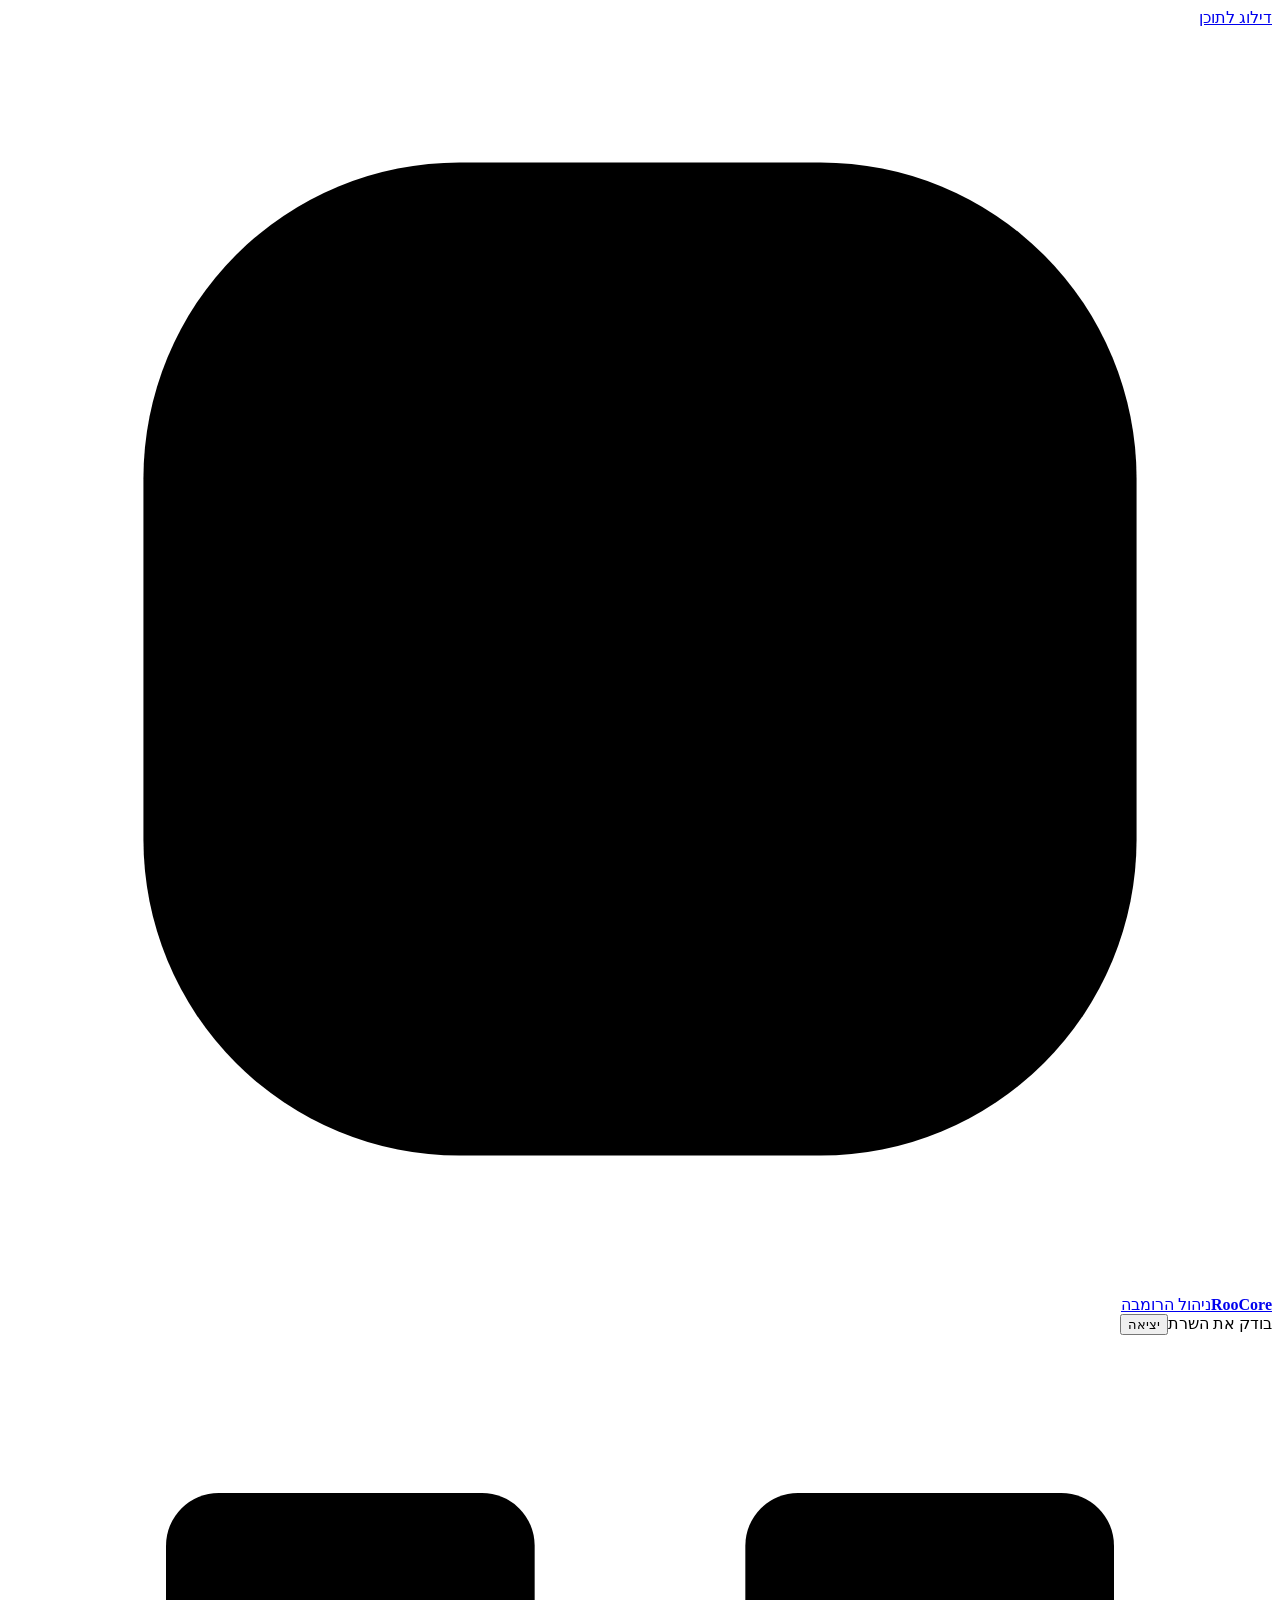
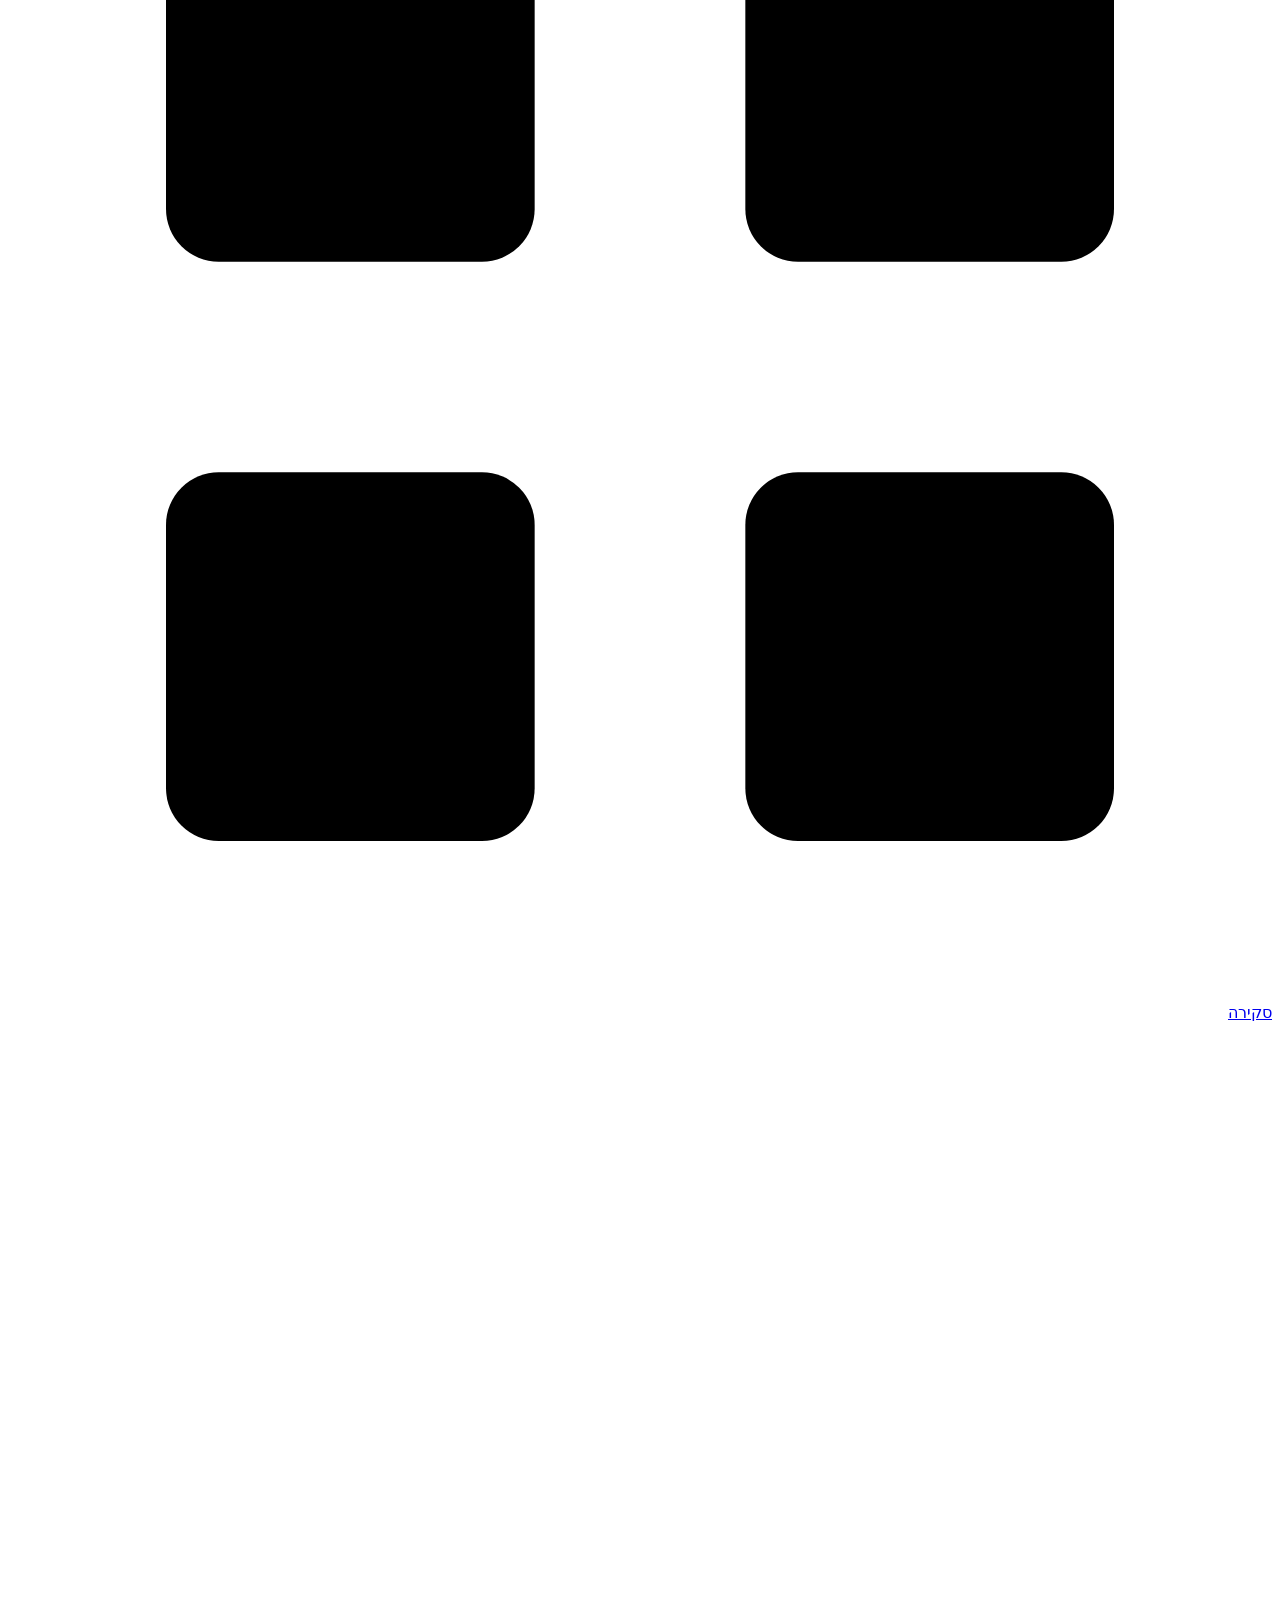
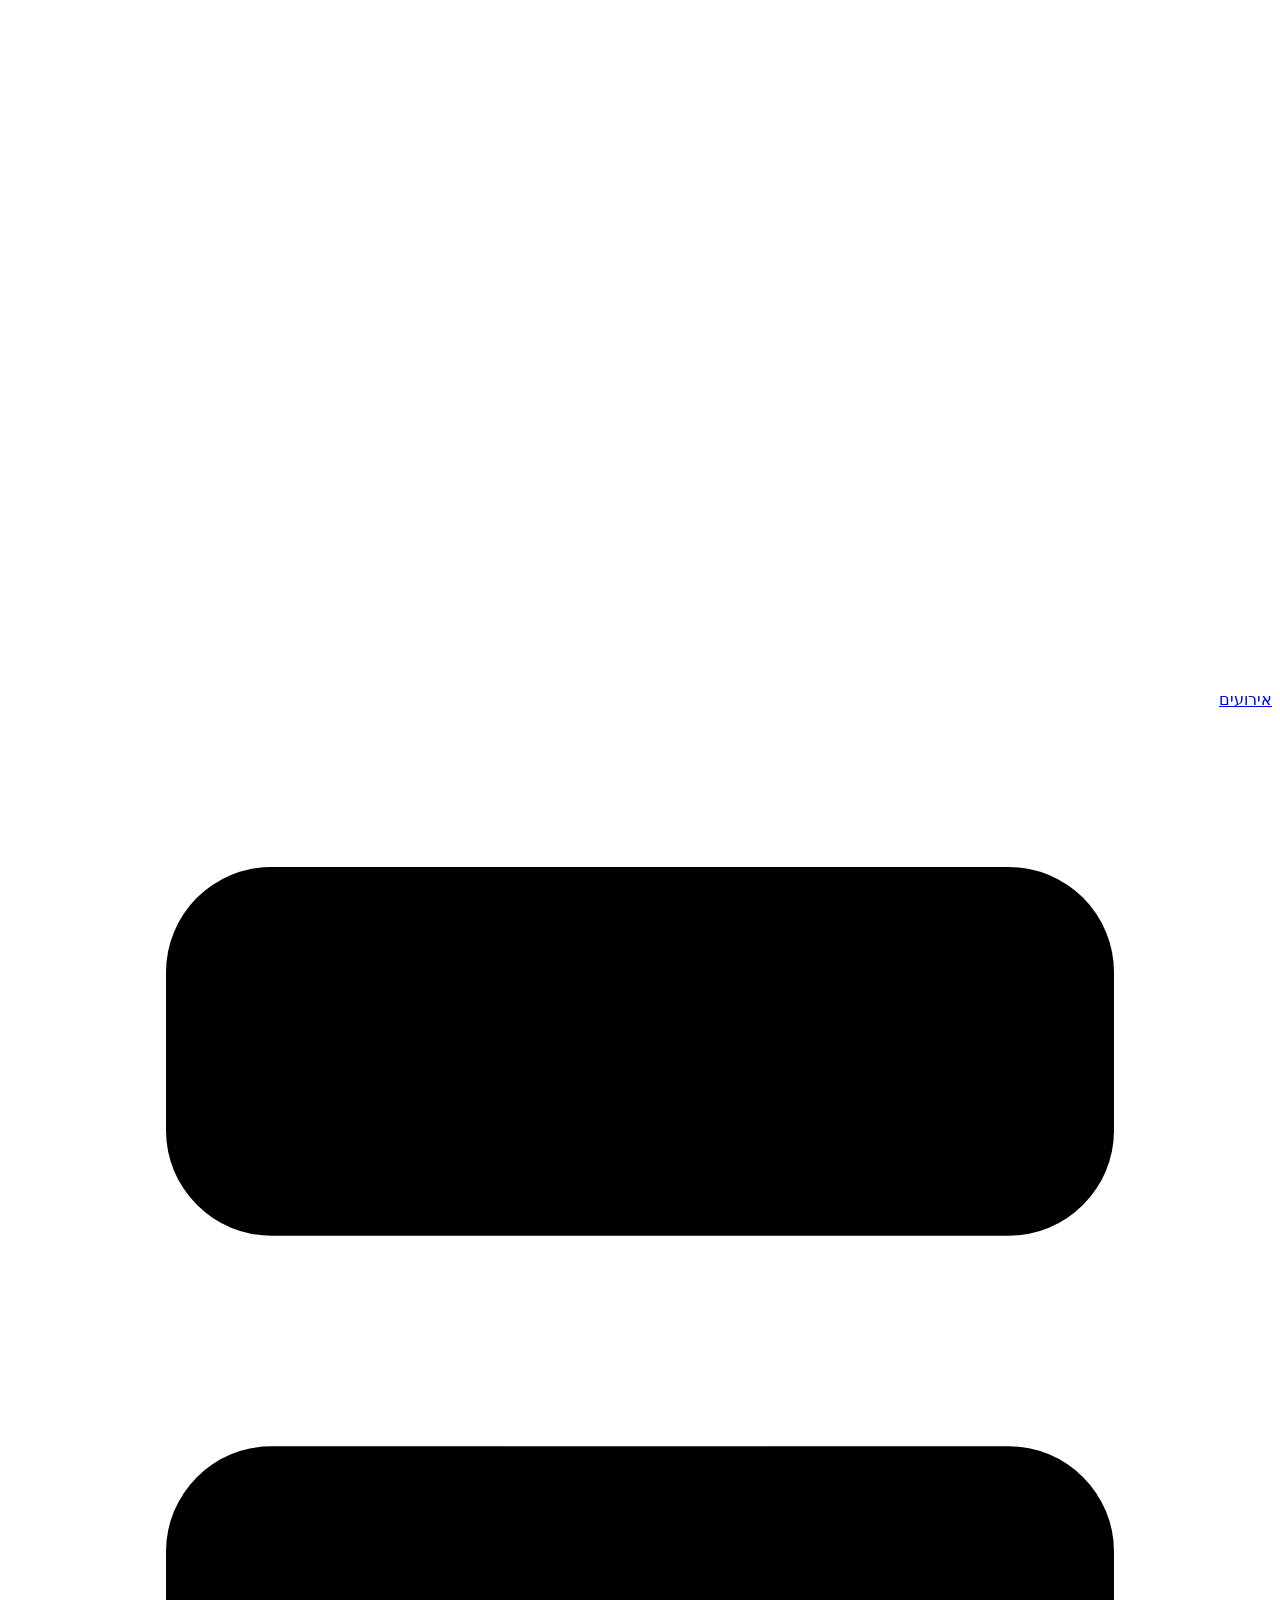
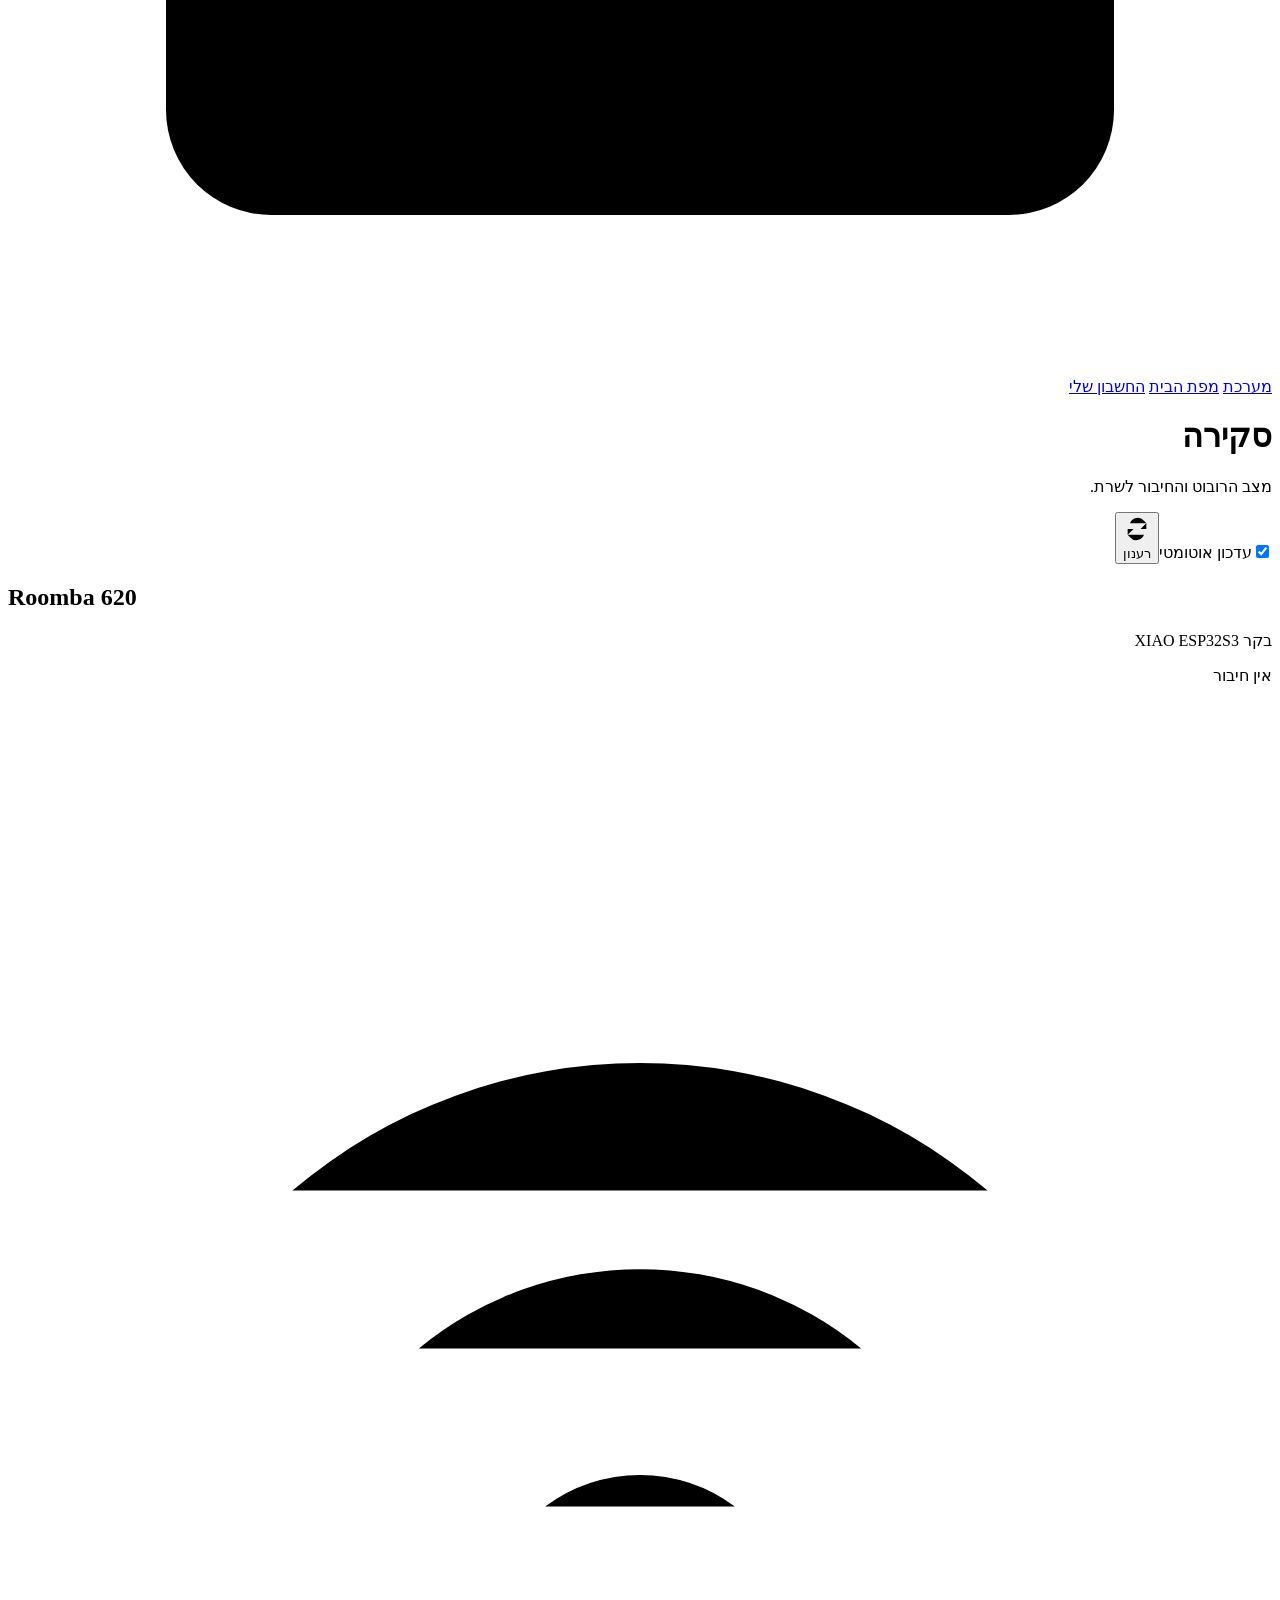
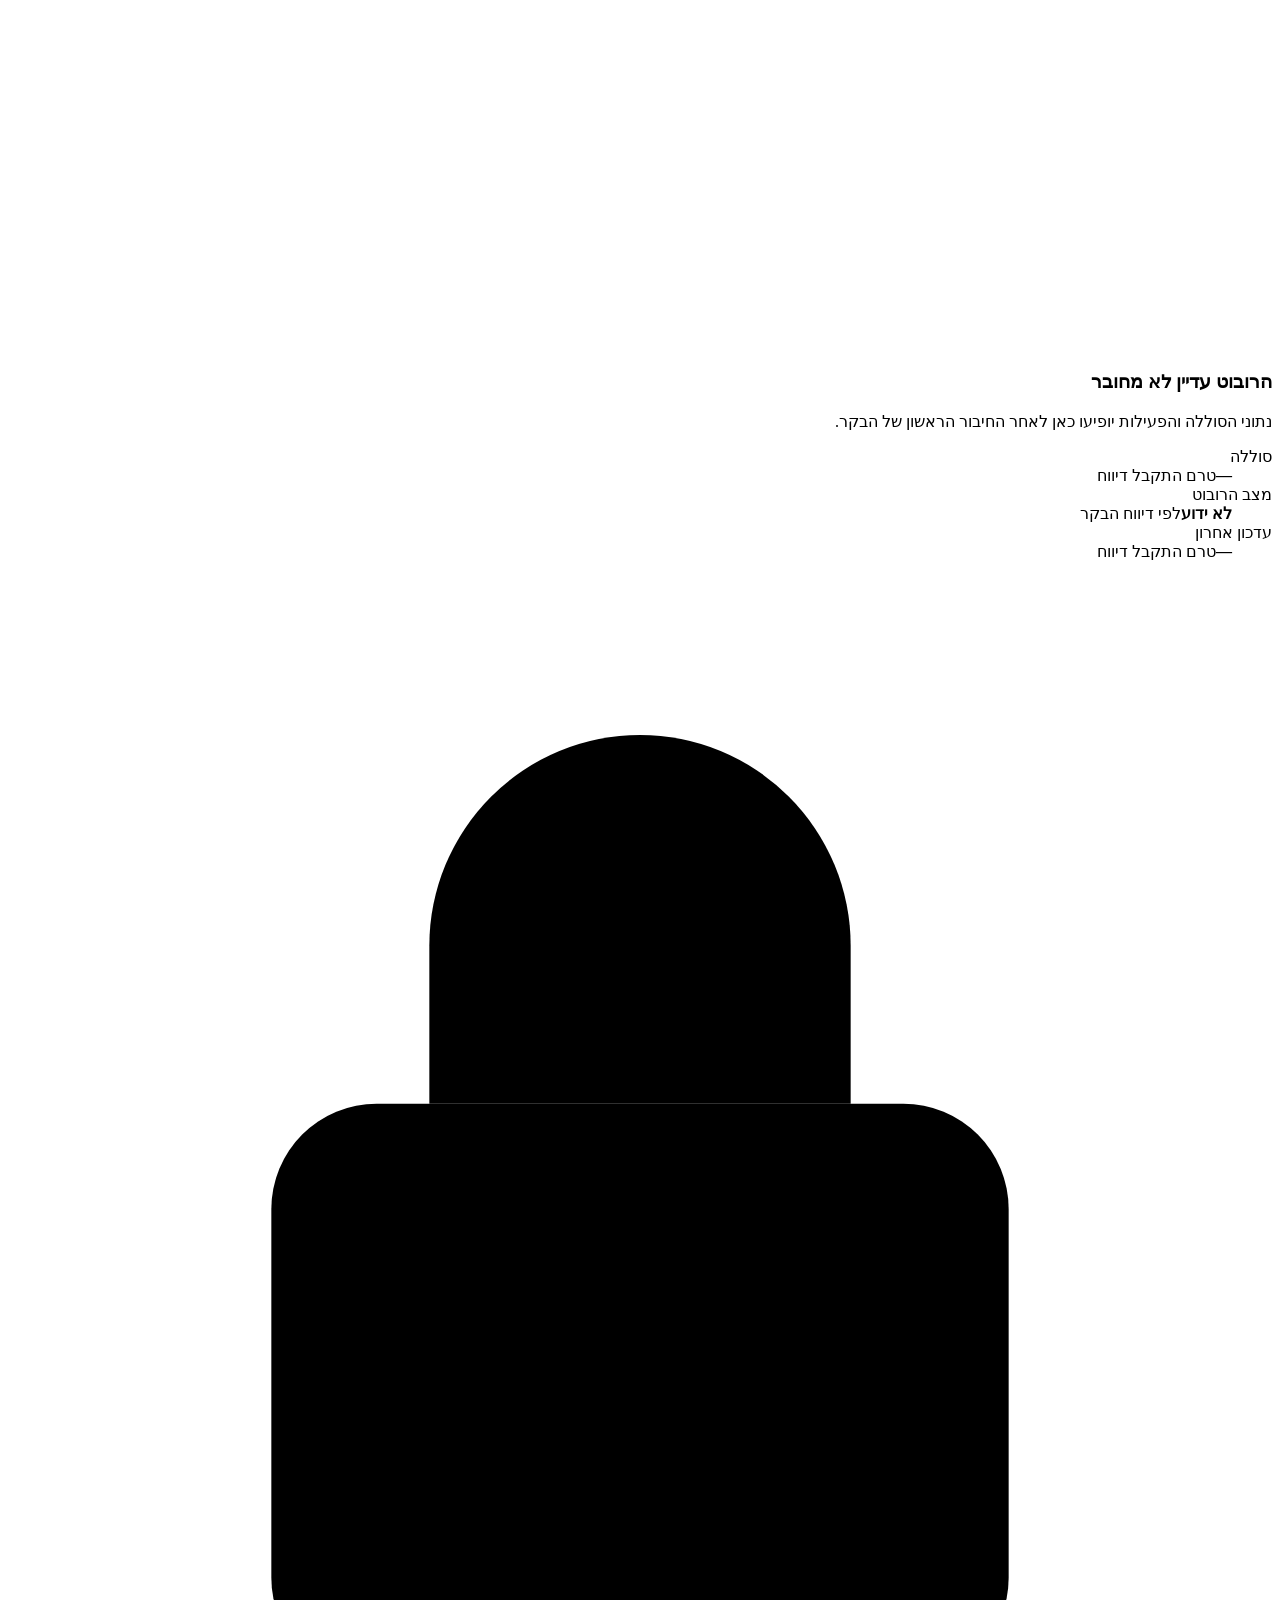
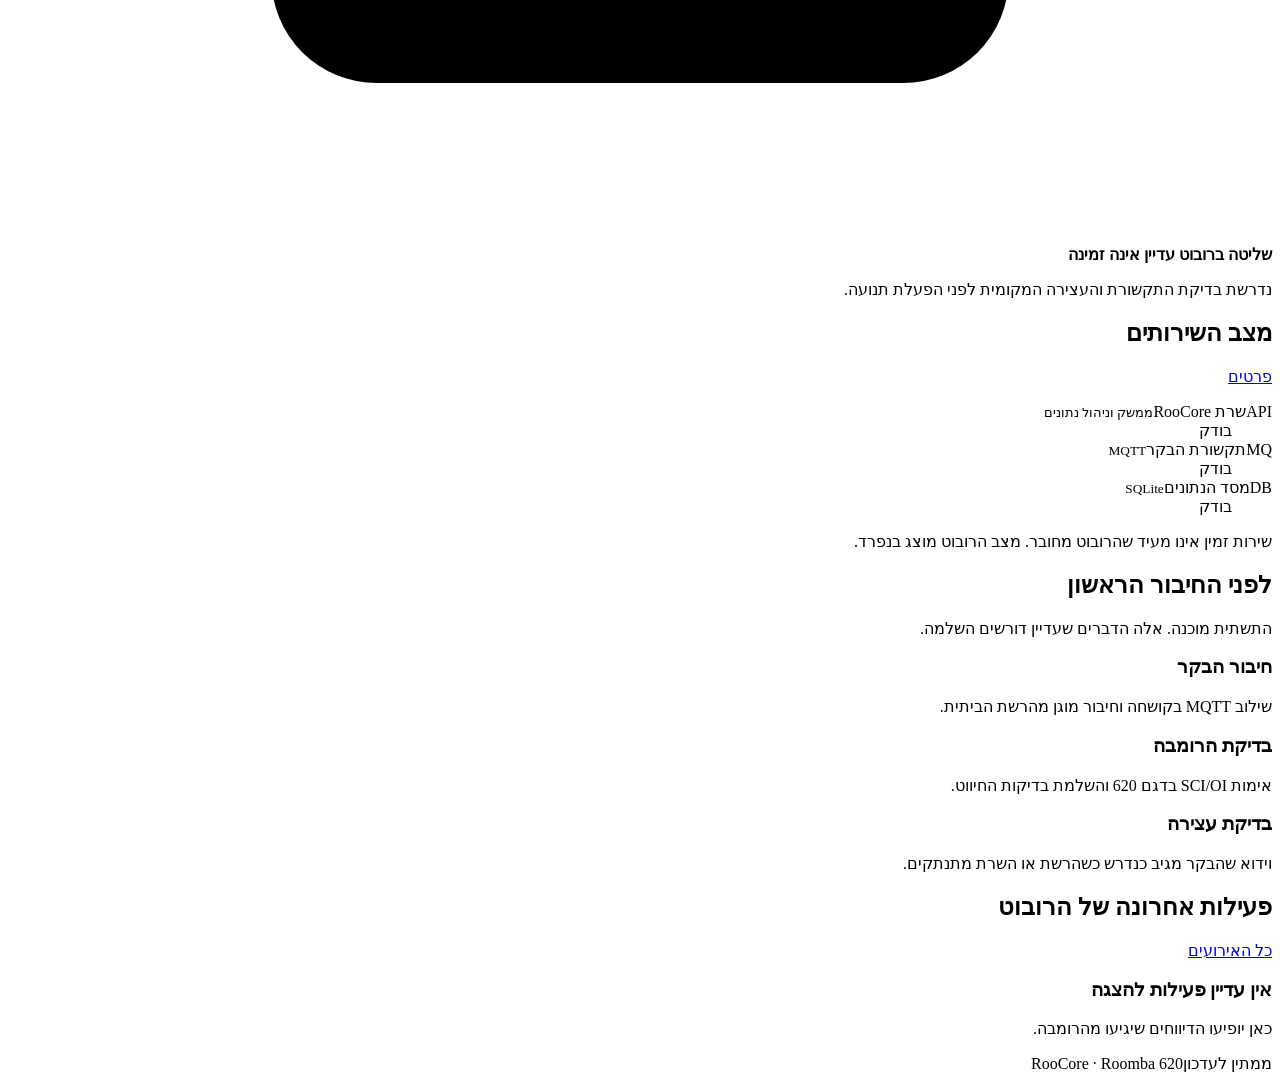
==== server/control/app/static/index.html @ 30b46c2a "Add native RooCore accounts with email verification and cloud maps" ====
<!doctype html>
<html lang="he" dir="rtl">
  <head>
    <meta charset="utf-8" />
    <meta name="viewport" content="width=device-width,initial-scale=1" />
    <meta name="theme-color" content="#ffffff" />
    <title>RooCore · ניהול הרומבה</title>
    <link rel="stylesheet" href="/assets/style.css" />
    <script src="/assets/app.js" defer></script>
    <script src="/assets/workspace.js" defer></script>
  </head>
  <body>
    <a class="skip" href="#main">דילוג לתוכן</a>
    <header class="app-header">
      <a class="brand" href="#overview"
        ><svg viewBox="0 0 28 28" aria-hidden="true">
          <rect x="3" y="3" width="22" height="22" rx="7" />
          <path d="M9 19V9h5a3 3 0 0 1 0 6H9m5 0 5 4" /></svg
        ><b dir="ltr">RooCore</b><span>ניהול הרומבה</span></a
      >
      <div class="header-status">
        <span id="connection" class="status neutral" role="status"
          >בודק את השרת</span
        ><span id="signed-user" class="private-label"></span
        ><button class="button" id="logout">יציאה</button>
      </div>
    </header>
    <div class="app-shell">
      <nav class="navigation" aria-label="ניווט ראשי">
        <a href="#overview" data-view="overview" aria-current="page"
          ><svg viewBox="0 0 24 24" aria-hidden="true">
            <rect x="3" y="3" width="7" height="7" rx="1" />
            <rect x="14" y="3" width="7" height="7" rx="1" />
            <rect x="3" y="14" width="7" height="7" rx="1" />
            <rect x="14" y="14" width="7" height="7" rx="1" /></svg
          >סקירה</a
        >
        <a href="#events" data-view="events"
          ><svg viewBox="0 0 24 24" aria-hidden="true">
            <path d="M8 6h13M8 12h13M8 18h13M3 6h1M3 12h1M3 18h1" /></svg
          >אירועים</a
        >
        <a href="#system" data-view="system"
          ><svg viewBox="0 0 24 24" aria-hidden="true">
            <rect x="3" y="3" width="18" height="7" rx="2" />
            <rect x="3" y="14" width="18" height="7" rx="2" />
            <path d="M7 6.5h.01M7 17.5h.01M12 6.5h5M12 17.5h5" /></svg
          >מערכת</a
        >
        <a href="#maps" data-view="maps">מפת הבית</a>
        <a href="#users" data-view="users" id="users-nav" hidden
          >משתמשים והרשאות</a
        >
        <a href="#account" data-view="account">החשבון שלי</a>
      </nav>
      <main id="main">
        <div class="page-heading">
          <div>
            <h1 id="page-title">סקירה</h1>
            <p id="page-description">מצב הרובוט והחיבור לשרת.</p>
          </div>
          <div class="page-actions">
            <label class="auto-refresh"
              ><input id="auto-refresh" type="checkbox" checked />עדכון
              אוטומטי</label
            ><button id="refresh" class="button" type="button">
              <svg viewBox="0 0 24 24" aria-hidden="true">
                <path
                  d="M20 7v5h-5M4 17v-5h5M6 7a7 7 0 0 1 12-2l2 2M4 17l2 2a7 7 0 0 0 12-2"
                /></svg
              ><span>רענון</span>
            </button>
          </div>
        </div>
        <div id="error" class="error" hidden role="alert">
          <strong>החיבור לשרת אבד.</strong> הנתונים שמופיעים כאן אינם עדכניים.
          ננסה שוב אוטומטית כל עוד העדכון האוטומטי פעיל.
        </div>
        <section
          id="view-overview"
          data-panel="overview"
          aria-labelledby="page-title"
        >
          <div class="overview-grid">
            <article class="panel robot-panel">
              <div class="panel-heading">
                <div>
                  <h2 dir="ltr">Roomba 620</h2>
                  <p>בקר <bdi>XIAO ESP32S3</bdi></p>
                </div>
                <span id="robot-status" class="status neutral">אין חיבור</span>
              </div>
              <div id="robot-empty" class="empty-robot">
                <svg viewBox="0 0 40 40" aria-hidden="true">
                  <path
                    d="M9 16a17 17 0 0 1 22 0M13 21a11 11 0 0 1 14 0M17 26a5 5 0 0 1 6 0M20 31h.01M7 7l26 26"
                  />
                </svg>
                <div>
                  <h3>הרובוט עדיין לא מחובר</h3>
                  <p>
                    נתוני הסוללה והפעילות יופיעו כאן לאחר החיבור הראשון של הבקר.
                  </p>
                </div>
              </div>
              <dl class="robot-metrics">
                <div>
                  <dt>סוללה</dt>
                  <dd>
                    <b id="battery">—</b
                    ><span id="battery-note">טרם התקבל דיווח</span>
                  </dd>
                </div>
                <div>
                  <dt>מצב הרובוט</dt>
                  <dd>
                    <b id="robot-state">לא ידוע</b><span>לפי דיווח הבקר</span>
                  </dd>
                </div>
                <div>
                  <dt>עדכון אחרון</dt>
                  <dd>
                    <b id="last-seen">—</b
                    ><span id="last-seen-note">טרם התקבל דיווח</span>
                  </dd>
                </div>
              </dl>
              <p id="robot-note" class="robot-note" hidden></p>
              <div class="control-hold">
                <svg viewBox="0 0 24 24" aria-hidden="true">
                  <rect x="5" y="10" width="14" height="11" rx="2" />
                  <path d="M8 10V7a4 4 0 0 1 8 0v3" />
                </svg>
                <div>
                  <strong>שליטה ברובוט עדיין אינה זמינה</strong>
                  <p>נדרשת בדיקת התקשורת והעצירה המקומית לפני הפעלת תנועה.</p>
                </div>
              </div>
            </article>
            <aside class="panel system-summary">
              <div class="panel-heading">
                <h2>מצב השירותים</h2>
                <a class="text-link" href="#system">פרטים</a>
              </div>
              <dl class="service-list">
                <div>
                  <dt>
                    <span class="service-icon">API</span
                    ><span>שרת RooCore<small>ממשק וניהול נתונים</small></span>
                  </dt>
                  <dd id="api-state" class="service-state">בודק</dd>
                </div>
                <div>
                  <dt>
                    <span class="service-icon">MQ</span
                    ><span>תקשורת הבקר<small>MQTT</small></span>
                  </dt>
                  <dd id="mqtt-state" class="service-state">בודק</dd>
                </div>
                <div>
                  <dt>
                    <span class="service-icon">DB</span
                    ><span>מסד הנתונים<small>SQLite</small></span>
                  </dt>
                  <dd id="db-state" class="service-state">בודק</dd>
                </div>
              </dl>
              <p class="summary-note">
                שירות זמין אינו מעיד שהרובוט מחובר. מצב הרובוט מוצג בנפרד.
              </p>
            </aside>
          </div>
          <section class="panel setup-panel">
            <div class="panel-heading">
              <div>
                <h2>לפני החיבור הראשון</h2>
                <p>התשתית מוכנה. אלה הדברים שעדיין דורשים השלמה.</p>
              </div>
            </div>
            <div class="setup-list">
              <div>
                <span class="step-mark" aria-hidden="true"></span>
                <h3>חיבור הבקר</h3>
                <p>שילוב MQTT בקושחה וחיבור מוגן מהרשת הביתית.</p>
              </div>
              <div>
                <span class="step-mark" aria-hidden="true"></span>
                <h3>בדיקת הרומבה</h3>
                <p>אימות SCI/OI בדגם 620 והשלמת בדיקות החיווט.</p>
              </div>
              <div>
                <span class="step-mark" aria-hidden="true"></span>
                <h3>בדיקת עצירה</h3>
                <p>וידוא שהבקר מגיב כנדרש כשהרשת או השרת מתנתקים.</p>
              </div>
            </div>
          </section>
          <section class="panel activity-panel">
            <div class="panel-heading">
              <h2>פעילות אחרונה של הרובוט</h2>
              <a href="#events" class="text-link">כל האירועים</a>
            </div>
            <div id="recent-events" class="event-list">
              <div class="empty-events">
                <h3>אין עדיין פעילות להצגה</h3>
                <p>כאן יופיעו הדיווחים שיגיעו מהרומבה.</p>
              </div>
            </div>
          </section>
        </section>
        <section
          id="view-events"
          data-panel="events"
          hidden
          aria-labelledby="page-title"
        >
          <div class="panel">
            <div class="events-toolbar">
              <div class="filters" role="group" aria-label="מקור האירועים">
                <button
                  type="button"
                  data-source="hardware"
                  aria-pressed="true"
                >
                  הרובוט</button
                ><button
                  type="button"
                  data-source="simulation"
                  aria-pressed="false"
                >
                  בדיקות שרת</button
                ><button type="button" data-source="all" aria-pressed="false">
                  הכל
                </button>
              </div>
              <span id="event-count" class="muted"></span>
            </div>
            <p id="source-description" class="source-description">
              דיווחים מהרומבה בלבד.
            </p>
            <div id="event-list" class="event-list"></div>
          </div>
          <p class="footnote">
            מוצגים עד 200 האירועים האחרונים. ההיסטוריה נשמרת ל־30 יום.
          </p>
        </section>
        <section
          id="view-system"
          data-panel="system"
          hidden
          aria-labelledby="page-title"
        >
          <div class="system-grid">
            <section class="panel">
              <div class="panel-heading"><h2>פרטי השרת</h2></div>
              <dl class="details-list">
                <div>
                  <dt>מערכת הפעלה</dt>
                  <dd id="os-version">—</dd>
                </div>
                <div>
                  <dt>Python</dt>
                  <dd id="python-version">—</dd>
                </div>
                <div>
                  <dt>השירות פועל מאז</dt>
                  <dd id="started-at">—</dd>
                </div>
                <div>
                  <dt>אופן החיבור</dt>
                  <dd>גישה פרטית דרך SSH</dd>
                </div>
                <div>
                  <dt>שמירת היסטוריה</dt>
                  <dd>30 יום</dd>
                </div>
              </dl>
            </section>
            <section class="panel">
              <div class="panel-heading"><h2>חיבור הרובוט</h2></div>
              <dl class="details-list">
                <div>
                  <dt>זהות הבקר</dt>
                  <dd><bdi>roomba-620</bdi></dd>
                </div>
                <div>
                  <dt>דיווח MQTT בקושחה</dt>
                  <dd>טרם שולב</dd>
                </div>
                <div>
                  <dt>אימות SCI/OI ברובוט</dt>
                  <dd>טרם בוצע</dd>
                </div>
                <div>
                  <dt>הפעלת חומרה</dt>
                  <dd>חסומה</dd>
                </div>
              </dl>
              <p class="section-note">
                השרת אינו שולח פקודות תנועה. עצירה בעת ניתוק חייבת להתבצע בבקר
                עצמו.
              </p>
            </section>
          </div>
          <section class="panel">
            <div class="panel-heading">
              <div>
                <h2>בדיקות התקשורת</h2>
                <p>נתוני בדיקה מדומים, שאינם מגיעים מהרומבה.</p>
              </div>
              <span id="sim-status" class="status neutral">אין נתונים</span>
            </div>
            <dl class="details-list compact">
              <div>
                <dt>דיווח בדיקה אחרון</dt>
                <dd id="sim-last-seen">—</dd>
              </div>
              <div>
                <dt>הודעות שנדחו מאז הפעלת השירות</dt>
                <dd id="rejected-messages">—</dd>
              </div>
            </dl>
            <a
              href="#events"
              id="show-test-events"
              class="text-link inline-link"
              >הצגת אירועי הבדיקה</a
            >
          </section>
          <details class="explanation">
            <summary>איך נקבע מצב החיבור?</summary>
            <p>
              הבקר מוצג כמחובר רק לאחר שהתקבל ממנו דיווח תקין ב־15 השניות
              האחרונות. אחרי ניתוק או הפעלה מחדש נדרש דיווח חדש. חיווי זה אינו
              בדיקת בטיחות ואינו מוכיח שהרובוט עצר.
            </p>
          </details>
        </section>

        <section data-panel="maps" hidden>
          <div class="panel workspace-panel">
            <div class="map-toolbar">
              <label>רובוט<select id="map-robot"></select></label
              ><label
                >מפה שמורה<select id="map-select">
                  <option value="">בחרו מפה</option>
                </select></label
              ><button id="map-new" class="button">מפת תכנון חדשה</button
              ><label class="button"
                >ייבוא מפה<input
                  id="map-import"
                  type="file"
                  accept=".json,application/json" /></label
              ><button id="map-export" class="button">ייצוא</button>
            </div>
            <p id="map-notice" role="status">
              המפות נשמרות בשרת. ההגבלות עדיין לא סונכרנו לבקר ואינן הגנה פעילה
              לרובוט.
            </p>
            <p id="map-empty">
              עדיין אין מפה שמורה. אפשר לייבא מפה מהמערכת הקיימת או ליצור מפת
              תכנון.
            </p>
            <div id="map-workspace" hidden>
              <div class="map-toolbar">
                <label>שם המפה<input id="map-name" maxlength="80" /></label
                ><span id="map-revision"></span
                ><button id="map-save" class="button primary">
                  שמירה בענן
                </button>
              </div>
              <div class="map-grid">
                <div>
                  <canvas
                    id="map-canvas"
                    width="720"
                    height="540"
                    tabindex="0"
                    aria-label="מפת הבית. עריכת אזורים זמינה גם בשדות הקואורדינטות."
                  ></canvas>
                  <p>
                    גררו במפה ליצירת אזור. הקואורדינטות במטרים. בחירת נקודה
                    זמינה גם בשדות היעד.
                  </p>
                </div>
                <div class="map-editor">
                  <h2>אזורים בבית</h2>
                  <label
                    >שם האזור<input
                      id="zone-name"
                      maxlength="80"
                      value="חדר חדש" /></label
                  ><label
                    >סוג<select id="zone-kind">
                      <option value="room">חדר</option>
                      <option value="no_go">אזור אסור</option>
                      <option value="wall">קיר וירטואלי</option>
                      <option value="carpet">שטיח</option>
                    </select></label
                  >
                  <div class="coordinates">
                    <label
                      >X1<input
                        id="zone-x1"
                        type="number"
                        step="0.05"
                        value="0" /></label
                    ><label
                      >Y1<input
                        id="zone-y1"
                        type="number"
                        step="0.05"
                        value="0" /></label
                    ><label
                      >X2<input
                        id="zone-x2"
                        type="number"
                        step="0.05"
                        value="1" /></label
                    ><label
                      >Y2<input
                        id="zone-y2"
                        type="number"
                        step="0.05"
                        value="1"
                    /></label>
                  </div>
                  <button id="zone-add" class="button">הוספת אזור</button>
                  <div id="zone-list"></div>
                  <h2>תכנון משימה</h2>
                  <label>חדר לניקוי<select id="plan-room"></select></label
                  ><button id="plan-clean" class="button">
                    שמירת תכנון ניקוי החדר
                  </button>
                  <div class="coordinates">
                    <label
                      >יעד X<input
                        id="target-x"
                        type="number"
                        step="0.05"
                        value="0" /></label
                    ><label
                      >יעד Y<input
                        id="target-y"
                        type="number"
                        step="0.05"
                        value="0"
                    /></label>
                  </div>
                  <button id="plan-goto" class="button">
                    שמירת תכנון הגעה לנקודה
                  </button>
                  <p id="plan-message" role="status"></p>
                  <div id="plan-list"></div>
                </div>
              </div>
            </div>
          </div>
        </section>
        <section data-panel="users" hidden>
          <div class="panel workspace-panel">
            <h2>אנשים והרשאות</h2>
            <p>
              לכל חשבון הרשאות משלו. רק מנהל המערכת יכול לצרף משתמשים או לשנות
              גישה.
            </p>
            <div id="user-list"></div>
            <h2>הוספת משתמש</h2>
            <form id="user-form">
              <div class="account-fields">
                <label
                  >שם לתצוגה<input
                    id="member-name"
                    required
                    maxlength="80" /></label
                ><label
                  >שם משתמש<input
                    id="member-username"
                    required
                    pattern="[a-zA-Z0-9_.-]{3,40}"
                    dir="ltr"
                    autocomplete="off" /></label
                ><label
                  >דוא״ל<input
                    id="member-email"
                    type="email"
                    required
                    maxlength="254"
                    dir="ltr"
                /></label>
              </div>
              <div id="member-grants"></div>
              <button class="button primary">
                יצירת חשבון וקישור לקביעת סיסמה
              </button>
            </form>
            <p id="user-message" role="status"></p>
            <a id="activation-link" hidden></a>
          </div>
        </section>
        <section data-panel="account" hidden>
          <div class="panel workspace-panel">
            <h2>החלפת סיסמה</h2>
            <form id="password-form">
              <label
                >סיסמה נוכחית<input
                  id="current-password"
                  type="password"
                  autocomplete="current-password"
                  required
                  maxlength="128" /></label
              ><label
                >סיסמה חדשה · לפחות 15 תווים<input
                  id="change-password"
                  type="password"
                  autocomplete="new-password"
                  minlength="15"
                  maxlength="128"
                  required /></label
              ><button class="button primary">
                עדכון סיסמה ויציאה מכל החיבורים
              </button>
            </form>
            <p id="password-message" role="status"></p>
          </div>
        </section>
        <footer>
          <span id="updated">ממתין לעדכון</span
          ><span>Roomba 620 · <bdi>RooCore</bdi></span>
        </footer>
      </main>
    </div>
  </body>
</html>
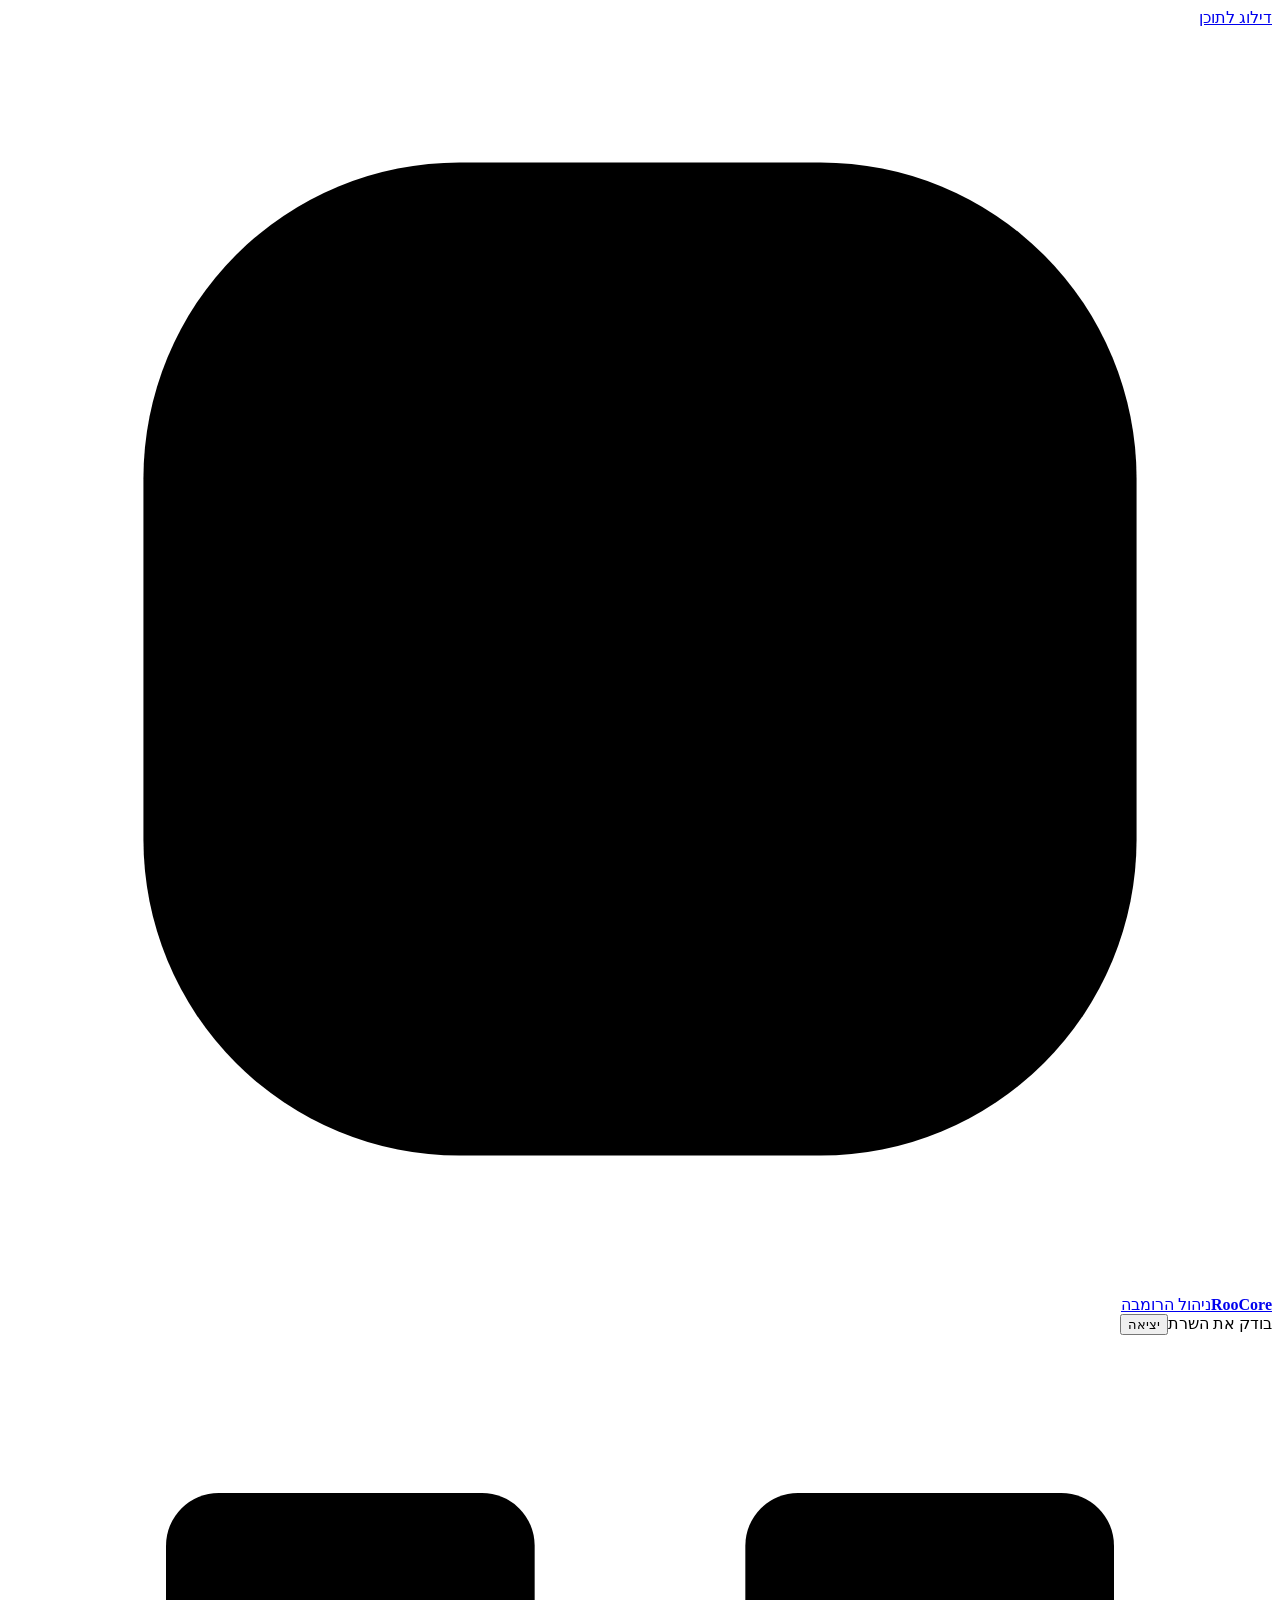
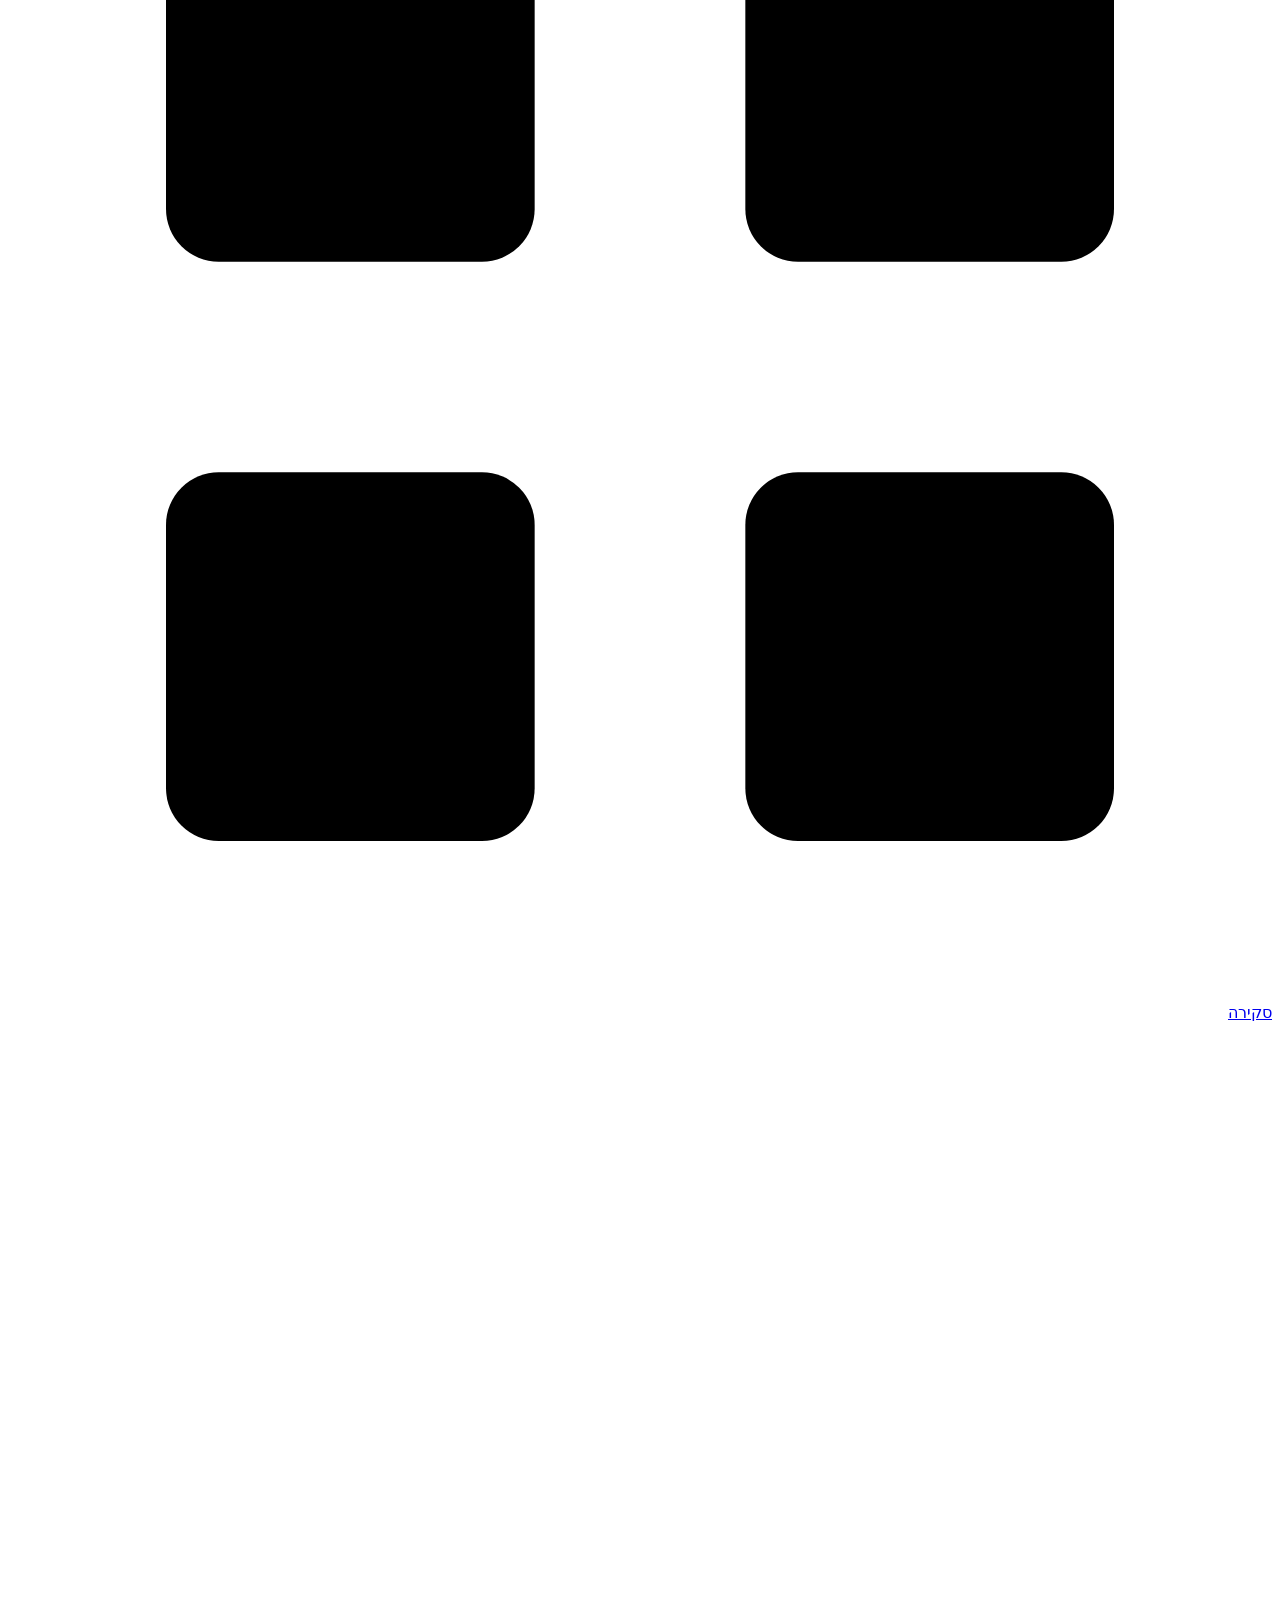
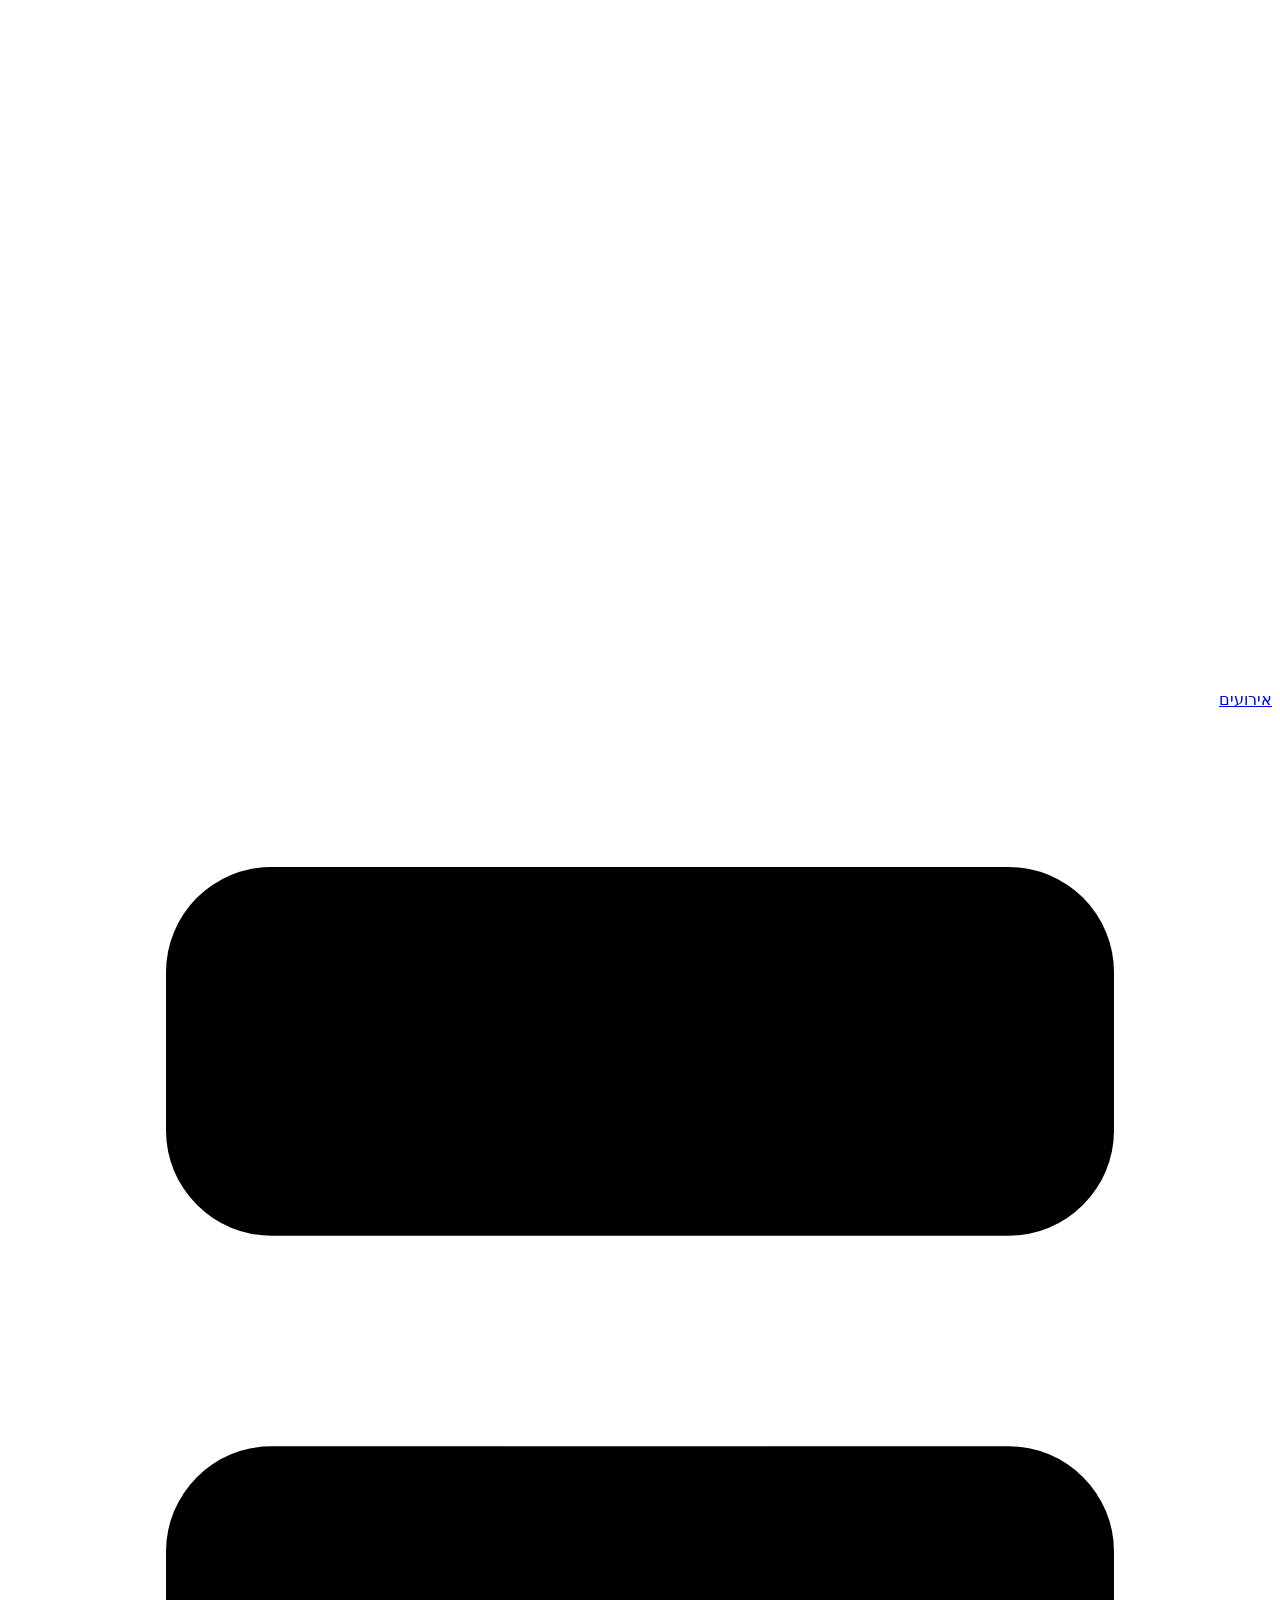
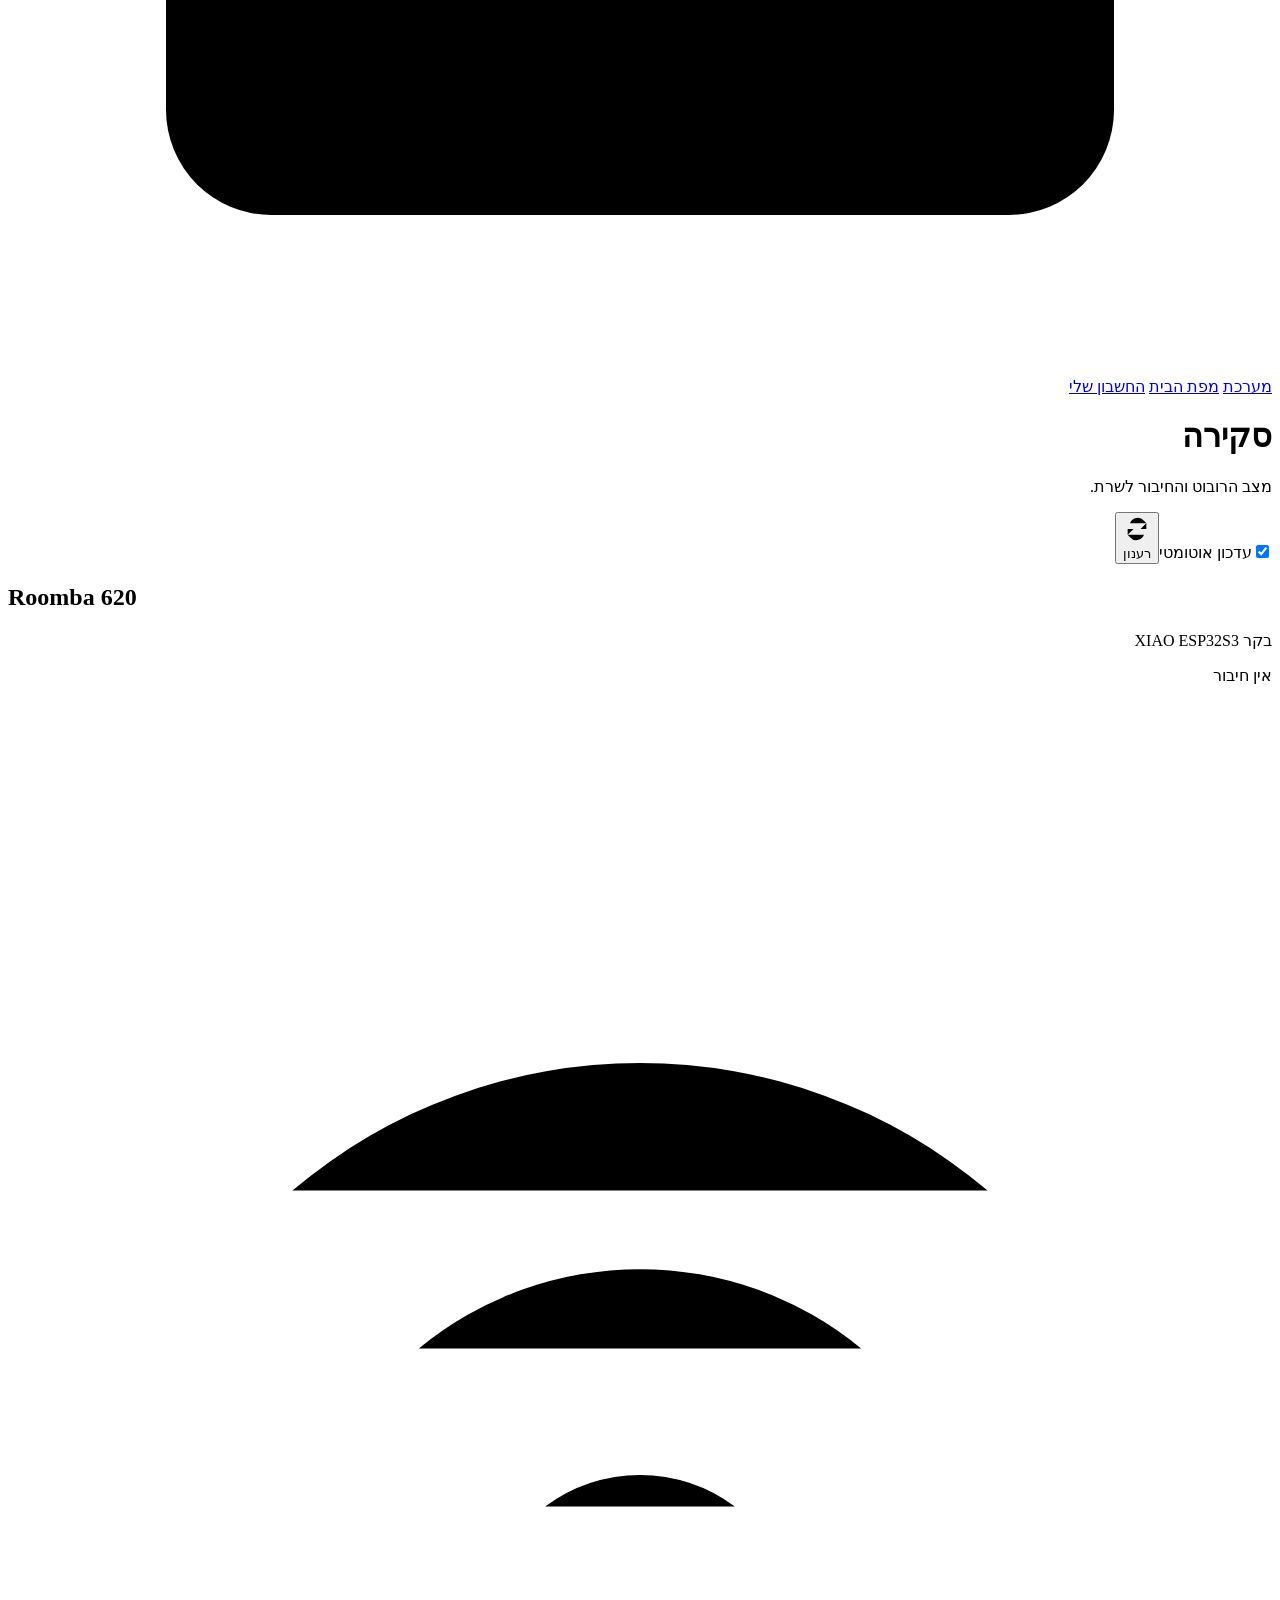
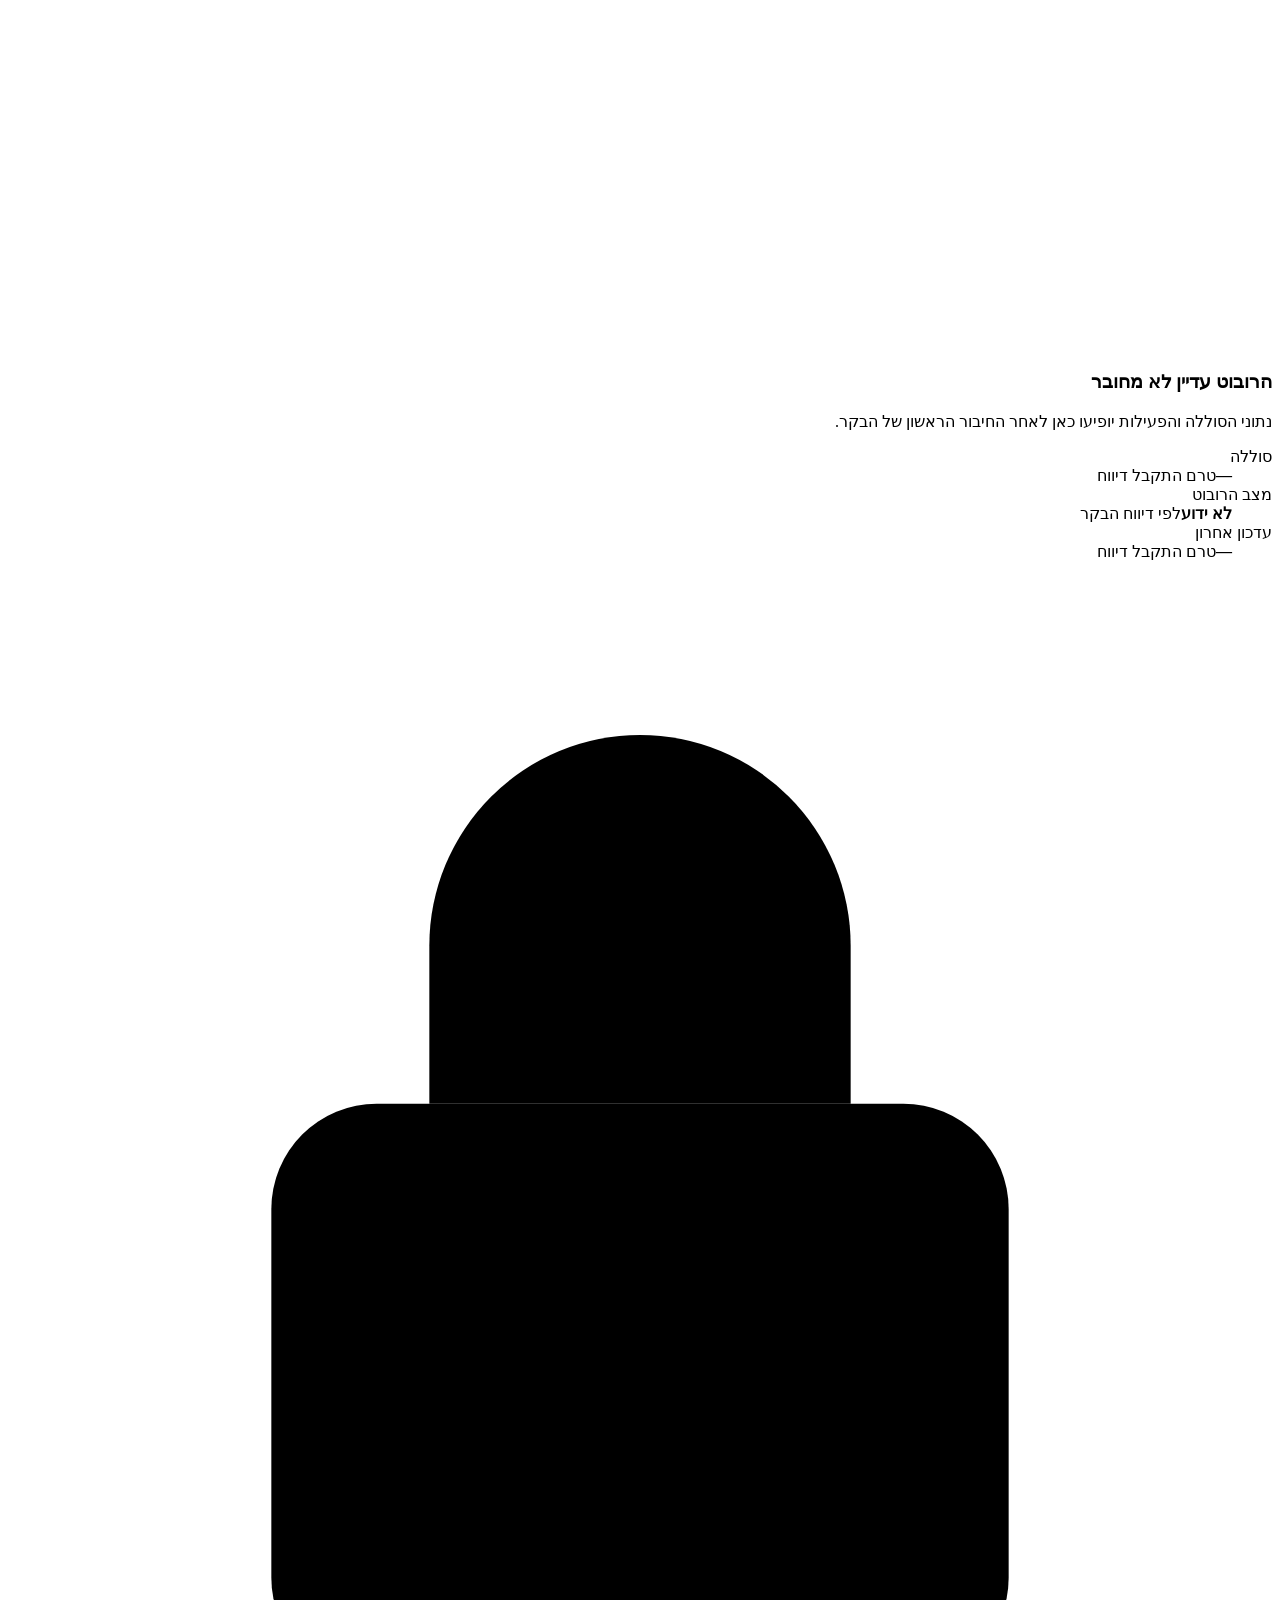
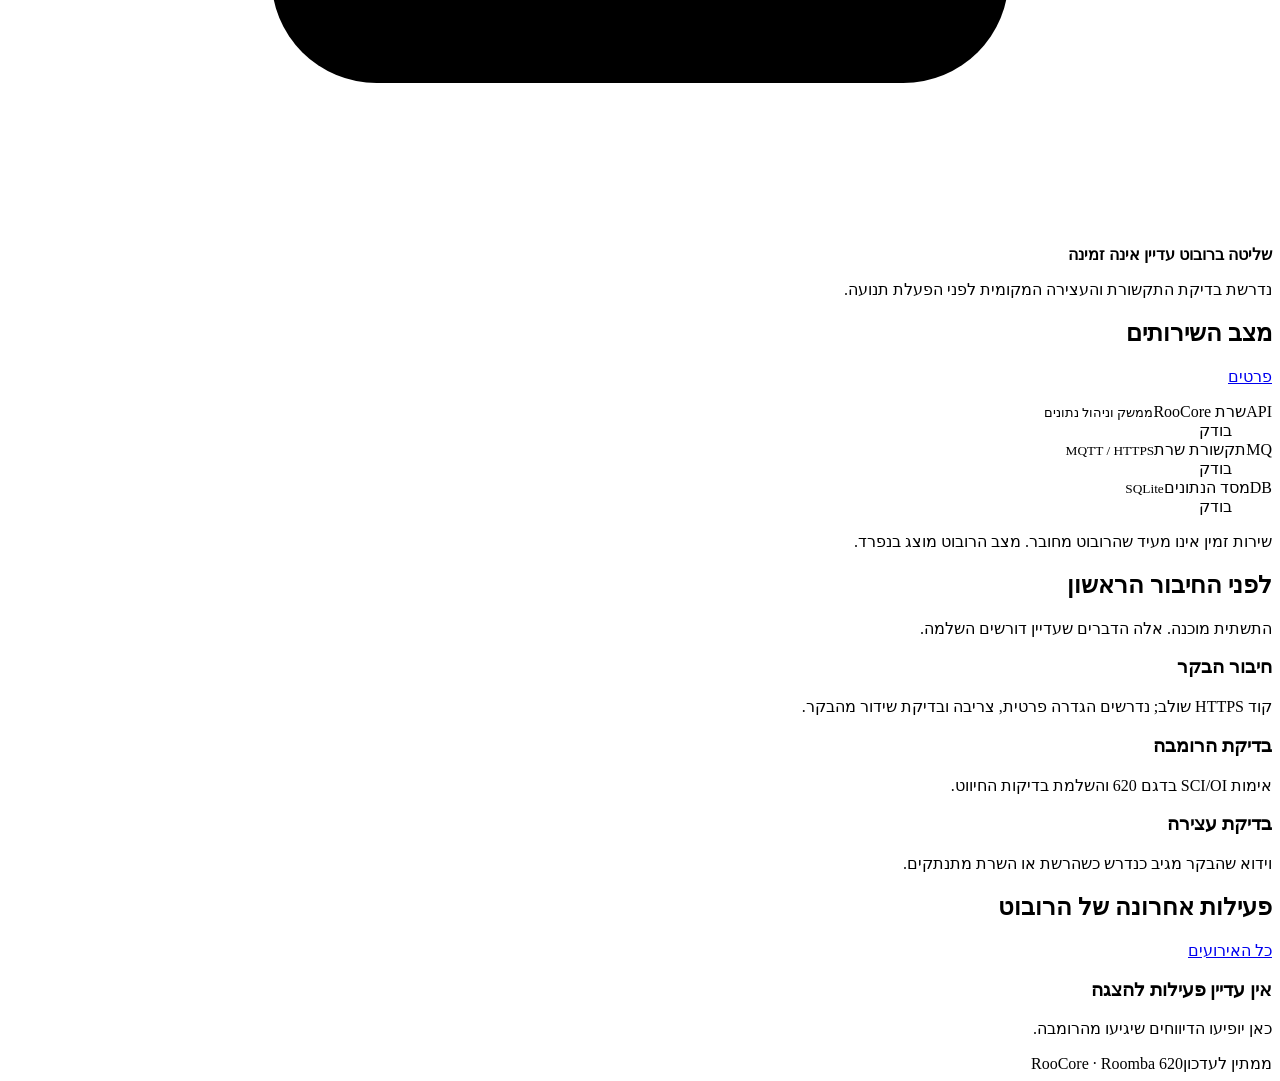
==== commit 37c57f31: "Sync RooCore firmware, server, and assembly work Include local power management, battery learning, W" ====
--- a/server/control/app/static/index.html
+++ b/server/control/app/static/index.html
@@ -153,7 +153,7 @@
                 <div>
                   <dt>
                     <span class="service-icon">MQ</span
-                    ><span>תקשורת הבקר<small>MQTT</small></span>
+                    ><span>תקשורת שרת<small>MQTT / HTTPS</small></span>
                   </dt>
                   <dd id="mqtt-state" class="service-state">בודק</dd>
                 </div>
@@ -181,7 +181,9 @@
               <div>
                 <span class="step-mark" aria-hidden="true"></span>
                 <h3>חיבור הבקר</h3>
-                <p>שילוב MQTT בקושחה וחיבור מוגן מהרשת הביתית.</p>
+                <p>
+                  קוד HTTPS שולב; נדרשים הגדרה פרטית, צריבה ובדיקת שידור מהבקר.
+                </p>
               </div>
               <div>
                 <span class="step-mark" aria-hidden="true"></span>
@@ -284,8 +286,8 @@
                   <dd><bdi>roomba-620</bdi></dd>
                 </div>
                 <div>
-                  <dt>דיווח MQTT בקושחה</dt>
-                  <dd>טרם שולב</dd>
+                  <dt>דיווח HTTPS בקושחה</dt>
+                  <dd>שולב בקוד; טרם נבדק על הבקר</dd>
                 </div>
                 <div>
                   <dt>אימות SCI/OI ברובוט</dt>
@@ -365,6 +367,10 @@
               <div class="map-toolbar">
                 <label>שם המפה<input id="map-name" maxlength="80" /></label
                 ><span id="map-revision"></span
+                ><button id="map-deploy" class="button" type="button">
+                  שליחת אזורים לבקר</button
+                ><button id="map-refresh" class="button" type="button">
+                  טעינת מפות מהשרת</button
                 ><button id="map-save" class="button primary">
                   שמירה בענן
                 </button>
